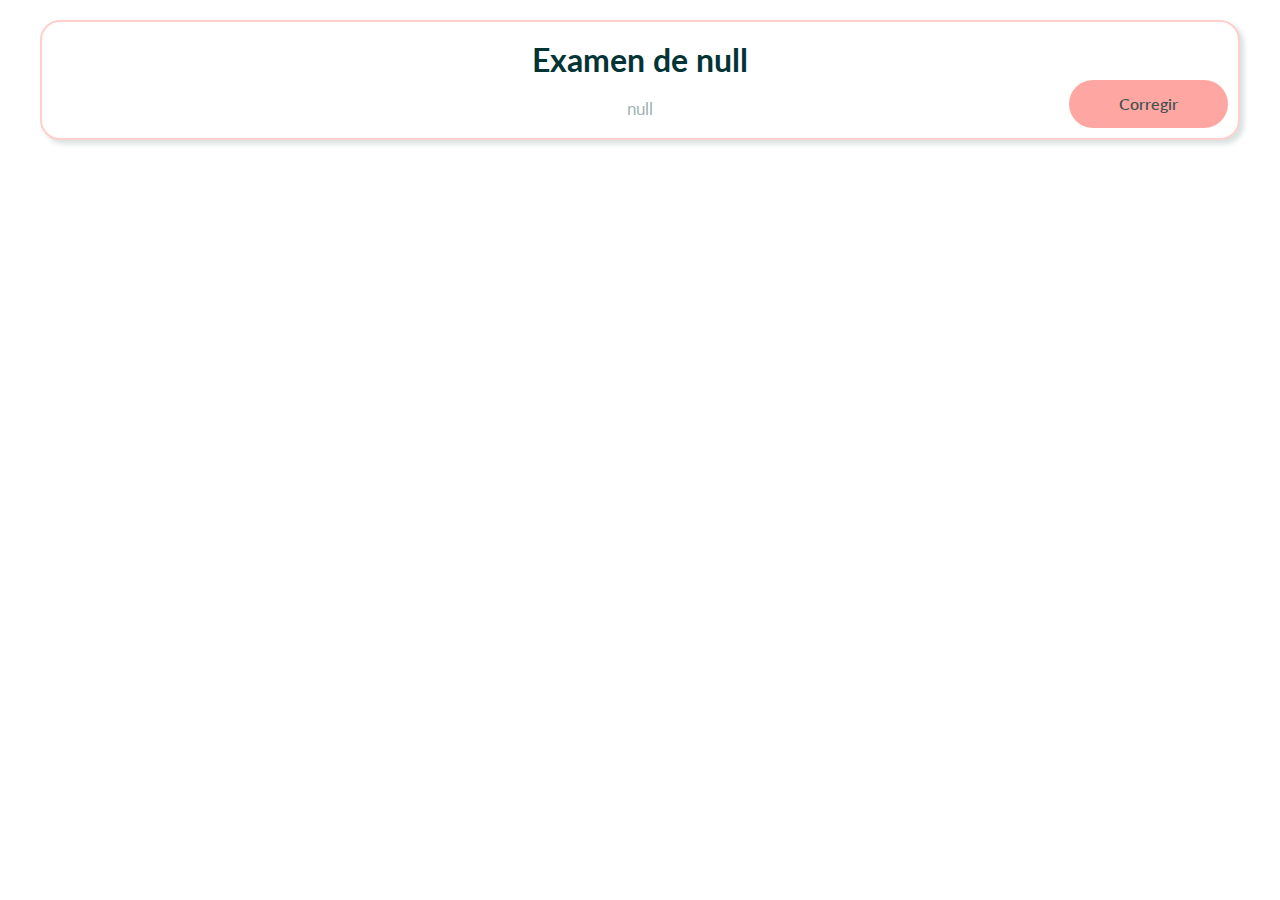
==== db_project/test.html @ 34c69552 "commitInicial" ====
<!DOCTYPE html>
<html lang="es">
<head>
    <meta charset="UTF-8">
    <meta name="viewport" content="width=device-width, initial-scale=1.0">
    <title>Test Generado</title>

    <link rel="icon" href="/img/favicon.png" type="image/x-icon">
    <link rel="preconnect" href="https://fonts.googleapis.com">
    <link rel="preconnect" href="https://fonts.gstatic.com" crossorigin>
    <link href="https://fonts.googleapis.com/css2?family=Lato:ital,wght@0,100;0,300;0,400;0,700;0,900;1,100;1,300;1,400;1,700;1,900&display=swap" rel="stylesheet">

    <link rel="stylesheet" href="css/normalize.css">
    <link rel="stylesheet" href="css/styles.css">
</head>

<body class="flex">

    <form id="examen" class="container flex formulario__examen" action="#"> <!--Cuerpo de la página-->


        <input type="button" value="Corregir" class="btnCorregir">

    </form>

    <script src="scripts/scriptExamen.js"></script>
    <!-- <script src="scripts/scriptGPT.js"></script> -->
</body>
</html>
---- db_project/css/styles.css ----
:root {
    --fondosHover: #03B5AA;
    --letraColor: #023436;
    --secundarioClaro: #FFECD1;
    --secundarioOscuro: #FE5F55;
}
html {
    box-sizing: border-box;
    font-size: 62.5%;
}
*, *:before, *:after {
    box-sizing: inherit;
}
body {
    font-size: 16px;
    font-family: "Lato", sans-serif;
    color: var(--letraColor);
    flex-direction: column;
}
h2 {
    margin: 0;
}
a {
    text-decoration: none;
}
li {
    list-style: none;
}
.container {
    max-width: 120rem;
    width: 100%;
    margin: auto;
    padding: 2rem;
}
/*ESTILOS GENERALES*/
.flex {
    display: flex;
}
.flex-column {
    flex-direction: column;
}
.gap-1 {
    gap: 1rem;
}
.gap-2 {
    gap: 2rem;
}
.space-between {
    justify-content: space-between;
}
.align-items {
    align-items: center;
}
.hidden {
    display: none;
}
.mostrarSeccion {
    display: block;
}
.section {
    margin-top: 3rem;
}
.paragraph, .label {
    font-size: 1.8rem;
    color: rgba(2, 52, 54, 0.4);
    margin-top: 0.7rem;
}
/*HERO*/
.logo {
    align-items: center;
    justify-content: center;
}
.logo__img {
    height: 5rem;
    border-radius: 50%;
}
.links {
    padding: 2rem;
    align-items: center;
}
.link {
    font-weight: 600;
    padding: 1rem;
}
.link:hover {
    color: var(--secundarioClaro);
    background-color: var(--secundarioOscuro);
    border-radius: 0.5rem;
}

/*CARDS SECTION*/
.cards {
    flex-direction: column;
    width: 100%;
}
.card {
    flex-direction: column;
    align-items: center;
    background-color: rgba(255, 236, 209,0.2);
    border: 0.2rem solid rgba(2, 52, 54, 0.4);
    border-radius: 2rem;
    padding: 2rem;
    flex: 1;
}
.card__img {
    display: none;
}
.card__title {
    margin: 2rem auto;
    font-size: 2.5rem;
    font-weight: 600;
    text-align: center;
    text-transform: capitalize;
}
.card__paragraph {
    margin: 0;
    margin-bottom: 2rem;
}
.btn, .btnEnviar, .btnEditar, .btnGenerar {
    cursor: pointer;
    border: none;
    padding: 1.5rem 5rem;
    background-color: var(--fondosHover);
    font-weight: 600;
    border-radius: 5rem;
    margin-top: auto;
}
.btn:hover, .btnEditar:hover, .btnEnviar:hover, .btnGenerar:hover {
    color: var(--secundarioClaro);
    background: rgba(254,95,85, 0.5);
    background: linear-gradient(90deg, rgba(254,95,85,0.75) 40%, rgba(3,181,170,0.75) 100%);
}
/*SECCIÓN ASIGNATURAS*/
.nivel__contenido {
    padding: 1.2rem;
    border-radius: 1rem;
    background-color: rgba(255, 236, 209,0.2);
    border: 0.2rem solid rgba(2, 52, 54, 0.4);
    margin-bottom: 1rem;
}
.nivel__title:hover {
    cursor: pointer;
    color: var(--fondosHover);
}
.contenido {
    margin: 0;
}
.asignatura {
    flex-direction: column;
    gap: 2rem;
    padding: 1.2rem;
    border-radius: 1rem;
    background-color: rgba(255, 236, 209,0.2);
    /* border: 0.2rem solid rgba(2, 52, 54, 0.4); */
    margin-bottom: 1rem;
}
.asignatura__name {
    margin: 0 2rem;
    font-size: 1.8rem;
    font-weight: 600;
}
.asignatura__contenido, .elementoEditar {
    margin: 0;
    margin-left: 1.2rem;
    font-weight: 600;
    padding: 1.2rem;
}
.elementoEditar:hover {
    color: var(--secundarioOscuro);
    cursor: pointer;
}
.asignatura__title:hover, .asignatura__contenido:hover {
    color: rgba(254, 96, 85, 0.5);
    cursor: pointer;
}
/*QUESTIONS' AMOUNT SECTION*/
.input {
    outline: none;
    height: 4rem;
    border-radius: 1rem;
    border: 0.2rem solid rgba(2, 52, 54, 0.4);
}
@media (min-width: 768px) {
    .container {
        width: 98%;
    }
    .cards {
        flex-direction: row;
        flex-wrap: wrap;
        padding: 2rem;
    }
    .card__img {
        display: block;
        height: 15rem;
    }
    .btnEnviar, .btnEditar {
        width: 20rem;
    }
    .btnGenerar {
        width: 25rem;
        margin: 0 auto;
    }
}

/*PÁGINA EXAMEN GENERADO*/
/* * {
    outline: .2rem solid red;
} */
.examen__title {
    text-align: center;
    margin-bottom: 2rem;
}
.examen__paragraph {
    color: rgba(2, 52, 54, 0.4);
    font-size: 1.7rem;
    text-align: center;
    margin: 0 auto;
}
.formulario__examen {
    position: relative;
    width: 95%;
    flex-direction: column;
    box-shadow: 4px 4px 5px 0px rgba(2,52,54,0.15);
    border-radius: 2rem;
    border: 0.2rem solid rgba(254, 95, 85,.3);
    padding: 2rem;
    margin: 2rem auto 5rem;
}
.pregunta__texto {
    font-size: 2rem;
    font-weight: 600;
    margin: 2rem auto;
}
.input__opcion {
    font-size: 1rem;
}
.opcion {
    position: relative;
    display: flex;
    font-size: 1.5rem;
}
.opcion input[type=radio] {
    box-shadow: inset -10px -10px 5px 0px rgba(2,52,54,0.15);
}
.opcion input {
    appearance: none;
    visibility: hidden;
}
.respuesta {
    margin-left: 2rem;
}
.opcion input[type=radio] + .selector {
    position: absolute;
    top: 1rem;
    left: 0;
    height: 1.6rem;
    width: 1.6rem;
    border-radius: 50%;
    border: 0.2rem solid rgba(2, 52, 54, 0.25);
    box-shadow: inset -2px -2px 5px 0px rgba(254, 95, 80,0.2);
    margin-right: 2rem;
}
.opcion input[type=radio] + .selector:before{
	content: "";
	position: absolute;
	height: 1.1rem;
    width: 1.1rem;
	border-radius: 50%;
	z-index: 1;
    margin: auto;
	top: 0;
    bottom: 0;
    left: 0;
    right: 0;
    background-color: rgba(254, 95, 85,.45);
	transition: all 0.1s ease; /* propiedad | tiempo | tipo movimiento */
	transform: scale(0) /* Lo reducimos a 0*/ ;
	opacity: 0; /* Lo ocultamos*/
}
.opcion input[type=radio]:checked + .selector:before {
	transform: scale(1);
	opacity: 1;
}
.opcion:hover input[type=radio] +:not(:checked) ~ .selector {
	background: var(--secundarioClaro);
}

.btnCorregir {
    cursor: pointer;
    position: absolute;
    margin: 5rem 1rem 1rem 5rem;
    right: 0;
    bottom: 0;
    padding: 1.5rem 5rem;
    border: none;
    color: rgba(2, 52, 54, 0.75);
    background-color: rgba(254, 95, 85, 0.55);
    font-weight: 600;
    border-radius: 5rem;
}
.btnCorregir:hover {
    color: var(--secundarioClaro);
    background: rgba(254,95,85, 0.55);
    background: linear-gradient(90deg, rgba(254,95,85,0.75) 50%, rgba(3,181,170,0.75) 100%);
}
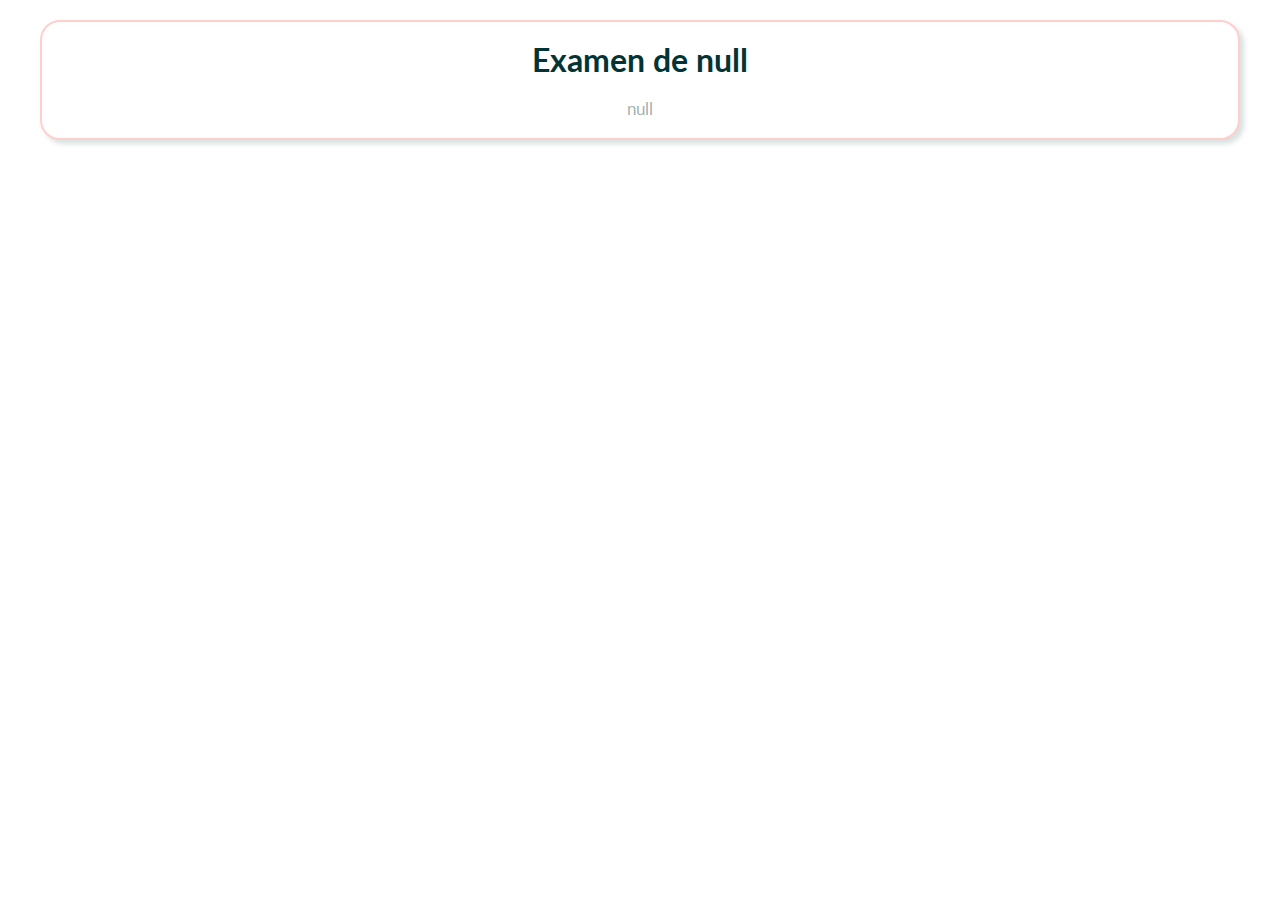
==== commit 34c0ea9d: "codigo-entregable" ====
--- a/db_project/test.html
+++ b/db_project/test.html
@@ -1,29 +1,25 @@
-<!DOCTYPE html>
-<html lang="es">
-<head>
-    <meta charset="UTF-8">
-    <meta name="viewport" content="width=device-width, initial-scale=1.0">
-    <title>Test Generado</title>
-
-    <link rel="icon" href="/img/favicon.png" type="image/x-icon">
-    <link rel="preconnect" href="https://fonts.googleapis.com">
-    <link rel="preconnect" href="https://fonts.gstatic.com" crossorigin>
-    <link href="https://fonts.googleapis.com/css2?family=Lato:ital,wght@0,100;0,300;0,400;0,700;0,900;1,100;1,300;1,400;1,700;1,900&display=swap" rel="stylesheet">
-
-    <link rel="stylesheet" href="css/normalize.css">
-    <link rel="stylesheet" href="css/styles.css">
-</head>
-
-<body class="flex">
-
-    <form id="examen" class="container flex formulario__examen" action="#"> <!--Cuerpo de la página-->
-
-
-        <input type="button" value="Corregir" class="btnCorregir">
-
-    </form>
-
-    <script src="scripts/scriptExamen.js"></script>
-    <!-- <script src="scripts/scriptGPT.js"></script> -->
-</body>
+<!DOCTYPE html>
+<html lang="es">
+<head>
+    <meta charset="UTF-8">
+    <meta name="viewport" content="width=device-width, initial-scale=1.0">
+    <title>Test Generado</title>
+
+    <link rel="icon" href="/img/favicon.png" type="image/x-icon">
+    <link rel="preconnect" href="https://fonts.googleapis.com">
+    <link rel="preconnect" href="https://fonts.gstatic.com" crossorigin>
+    <link href="https://fonts.googleapis.com/css2?family=Lato:ital,wght@0,100;0,300;0,400;0,700;0,900;1,100;1,300;1,400;1,700;1,900&display=swap" rel="stylesheet">
+
+    <link rel="stylesheet" href="css/normalize.css">
+    <link rel="stylesheet" href="css/styles.css">
+</head>
+
+<body class="flex">
+
+    <form id="examen" class="container flex formulario__examen" action="#">
+        <!-- //http://127.0.0.1:8080/api/tests -->
+    </form>
+
+    <script src="scripts/scriptExamen.js"></script>
+</body>
 </html>--- a/db_project/css/styles.css
+++ b/db_project/css/styles.css
@@ -1,305 +1,310 @@
-:root {
-    --fondosHover: #03B5AA;
-    --letraColor: #023436;
-    --secundarioClaro: #FFECD1;
-    --secundarioOscuro: #FE5F55;
-}
-html {
-    box-sizing: border-box;
-    font-size: 62.5%;
-}
-*, *:before, *:after {
-    box-sizing: inherit;
-}
-body {
-    font-size: 16px;
-    font-family: "Lato", sans-serif;
-    color: var(--letraColor);
-    flex-direction: column;
-}
-h2 {
-    margin: 0;
-}
-a {
-    text-decoration: none;
-}
-li {
-    list-style: none;
-}
-.container {
-    max-width: 120rem;
-    width: 100%;
-    margin: auto;
-    padding: 2rem;
-}
-/*ESTILOS GENERALES*/
-.flex {
-    display: flex;
-}
-.flex-column {
-    flex-direction: column;
-}
-.gap-1 {
-    gap: 1rem;
-}
-.gap-2 {
-    gap: 2rem;
-}
-.space-between {
-    justify-content: space-between;
-}
-.align-items {
-    align-items: center;
-}
-.hidden {
-    display: none;
-}
-.mostrarSeccion {
-    display: block;
-}
-.section {
-    margin-top: 3rem;
-}
-.paragraph, .label {
-    font-size: 1.8rem;
-    color: rgba(2, 52, 54, 0.4);
-    margin-top: 0.7rem;
-}
-/*HERO*/
-.logo {
-    align-items: center;
-    justify-content: center;
-}
-.logo__img {
-    height: 5rem;
-    border-radius: 50%;
-}
-.links {
-    padding: 2rem;
-    align-items: center;
-}
-.link {
-    font-weight: 600;
-    padding: 1rem;
-}
-.link:hover {
-    color: var(--secundarioClaro);
-    background-color: var(--secundarioOscuro);
-    border-radius: 0.5rem;
-}
-
-/*CARDS SECTION*/
-.cards {
-    flex-direction: column;
-    width: 100%;
-}
-.card {
-    flex-direction: column;
-    align-items: center;
-    background-color: rgba(255, 236, 209,0.2);
-    border: 0.2rem solid rgba(2, 52, 54, 0.4);
-    border-radius: 2rem;
-    padding: 2rem;
-    flex: 1;
-}
-.card__img {
-    display: none;
-}
-.card__title {
-    margin: 2rem auto;
-    font-size: 2.5rem;
-    font-weight: 600;
-    text-align: center;
-    text-transform: capitalize;
-}
-.card__paragraph {
-    margin: 0;
-    margin-bottom: 2rem;
-}
-.btn, .btnEnviar, .btnEditar, .btnGenerar {
-    cursor: pointer;
-    border: none;
-    padding: 1.5rem 5rem;
-    background-color: var(--fondosHover);
-    font-weight: 600;
-    border-radius: 5rem;
-    margin-top: auto;
-}
-.btn:hover, .btnEditar:hover, .btnEnviar:hover, .btnGenerar:hover {
-    color: var(--secundarioClaro);
-    background: rgba(254,95,85, 0.5);
-    background: linear-gradient(90deg, rgba(254,95,85,0.75) 40%, rgba(3,181,170,0.75) 100%);
-}
-/*SECCIÓN ASIGNATURAS*/
-.nivel__contenido {
-    padding: 1.2rem;
-    border-radius: 1rem;
-    background-color: rgba(255, 236, 209,0.2);
-    border: 0.2rem solid rgba(2, 52, 54, 0.4);
-    margin-bottom: 1rem;
-}
-.nivel__title:hover {
-    cursor: pointer;
-    color: var(--fondosHover);
-}
-.contenido {
-    margin: 0;
-}
-.asignatura {
-    flex-direction: column;
-    gap: 2rem;
-    padding: 1.2rem;
-    border-radius: 1rem;
-    background-color: rgba(255, 236, 209,0.2);
-    /* border: 0.2rem solid rgba(2, 52, 54, 0.4); */
-    margin-bottom: 1rem;
-}
-.asignatura__name {
-    margin: 0 2rem;
-    font-size: 1.8rem;
-    font-weight: 600;
-}
-.asignatura__contenido, .elementoEditar {
-    margin: 0;
-    margin-left: 1.2rem;
-    font-weight: 600;
-    padding: 1.2rem;
-}
-.elementoEditar:hover {
-    color: var(--secundarioOscuro);
-    cursor: pointer;
-}
-.asignatura__title:hover, .asignatura__contenido:hover {
-    color: rgba(254, 96, 85, 0.5);
-    cursor: pointer;
-}
-/*QUESTIONS' AMOUNT SECTION*/
-.input {
-    outline: none;
-    height: 4rem;
-    border-radius: 1rem;
-    border: 0.2rem solid rgba(2, 52, 54, 0.4);
-}
-@media (min-width: 768px) {
-    .container {
-        width: 98%;
-    }
-    .cards {
-        flex-direction: row;
-        flex-wrap: wrap;
-        padding: 2rem;
-    }
-    .card__img {
-        display: block;
-        height: 15rem;
-    }
-    .btnEnviar, .btnEditar {
-        width: 20rem;
-    }
-    .btnGenerar {
-        width: 25rem;
-        margin: 0 auto;
-    }
-}
-
-/*PÁGINA EXAMEN GENERADO*/
-/* * {
-    outline: .2rem solid red;
-} */
-.examen__title {
-    text-align: center;
-    margin-bottom: 2rem;
-}
-.examen__paragraph {
-    color: rgba(2, 52, 54, 0.4);
-    font-size: 1.7rem;
-    text-align: center;
-    margin: 0 auto;
-}
-.formulario__examen {
-    position: relative;
-    width: 95%;
-    flex-direction: column;
-    box-shadow: 4px 4px 5px 0px rgba(2,52,54,0.15);
-    border-radius: 2rem;
-    border: 0.2rem solid rgba(254, 95, 85,.3);
-    padding: 2rem;
-    margin: 2rem auto 5rem;
-}
-.pregunta__texto {
-    font-size: 2rem;
-    font-weight: 600;
-    margin: 2rem auto;
-}
-.input__opcion {
-    font-size: 1rem;
-}
-.opcion {
-    position: relative;
-    display: flex;
-    font-size: 1.5rem;
-}
-.opcion input[type=radio] {
-    box-shadow: inset -10px -10px 5px 0px rgba(2,52,54,0.15);
-}
-.opcion input {
-    appearance: none;
-    visibility: hidden;
-}
-.respuesta {
-    margin-left: 2rem;
-}
-.opcion input[type=radio] + .selector {
-    position: absolute;
-    top: 1rem;
-    left: 0;
-    height: 1.6rem;
-    width: 1.6rem;
-    border-radius: 50%;
-    border: 0.2rem solid rgba(2, 52, 54, 0.25);
-    box-shadow: inset -2px -2px 5px 0px rgba(254, 95, 80,0.2);
-    margin-right: 2rem;
-}
-.opcion input[type=radio] + .selector:before{
-	content: "";
-	position: absolute;
-	height: 1.1rem;
-    width: 1.1rem;
-	border-radius: 50%;
-	z-index: 1;
-    margin: auto;
-	top: 0;
-    bottom: 0;
-    left: 0;
-    right: 0;
-    background-color: rgba(254, 95, 85,.45);
-	transition: all 0.1s ease; /* propiedad | tiempo | tipo movimiento */
-	transform: scale(0) /* Lo reducimos a 0*/ ;
-	opacity: 0; /* Lo ocultamos*/
-}
-.opcion input[type=radio]:checked + .selector:before {
-	transform: scale(1);
-	opacity: 1;
-}
-.opcion:hover input[type=radio] +:not(:checked) ~ .selector {
-	background: var(--secundarioClaro);
-}
-
-.btnCorregir {
-    cursor: pointer;
-    position: absolute;
-    margin: 5rem 1rem 1rem 5rem;
-    right: 0;
-    bottom: 0;
-    padding: 1.5rem 5rem;
-    border: none;
-    color: rgba(2, 52, 54, 0.75);
-    background-color: rgba(254, 95, 85, 0.55);
-    font-weight: 600;
-    border-radius: 5rem;
-}
-.btnCorregir:hover {
-    color: var(--secundarioClaro);
-    background: rgba(254,95,85, 0.55);
-    background: linear-gradient(90deg, rgba(254,95,85,0.75) 50%, rgba(3,181,170,0.75) 100%);
+:root {
+    --fondosHover: #03B5AA;
+    --letraColor: #023436;
+    --secundarioClaro: #FFECD1;
+    --secundarioOscuro: #FE5F55;
+}
+html {
+    box-sizing: border-box;
+    font-size: 62.5%;
+}
+*, *:before, *:after {
+    box-sizing: inherit;
+}
+body {
+    font-size: 16px;
+    font-family: "Lato", sans-serif;
+    color: var(--letraColor);
+    flex-direction: column;
+}
+h2 {
+    margin: 0;
+}
+a {
+    text-decoration: none;
+}
+li {
+    list-style: none;
+}
+.container {
+    max-width: 120rem;
+    width: 100%;
+    margin: auto;
+    padding: 2rem;
+}
+/*ESTILOS GENERALES*/
+.flex {
+    display: flex;
+}
+.flex-column {
+    flex-direction: column;
+}
+.gap-1 {
+    gap: 1rem;
+}
+.gap-2 {
+    gap: 2rem;
+}
+.space-between {
+    justify-content: space-between;
+}
+.align-items {
+    align-items: center;
+}
+.hidden {
+    display: none;
+}
+.mostrarSeccion {
+    display: block;
+}
+.section {
+    margin-top: 3rem;
+}
+.paragraph, .label {
+    font-size: 1.8rem;
+    color: rgba(2, 52, 54, 0.4);
+    margin-top: 0.7rem;
+}
+/*HERO*/
+.logo {
+    align-items: center;
+    justify-content: center;
+}
+.logo__img {
+    height: 5rem;
+    border-radius: 50%;
+}
+.links {
+    padding: 2rem;
+    align-items: center;
+}
+.link {
+    font-size: 2.8rem;
+    font-weight: 600;
+    padding: 1rem;
+}
+.link:hover {
+    color: var(--secundarioClaro);
+    background-color: var(--secundarioOscuro);
+    border-radius: 0.5rem;
+}
+.img__container {
+    margin: 5rem auto;
+}
+/*CARDS SECTION*/
+.cards {
+    flex-direction: column;
+    width: 100%;
+}
+.card {
+    flex-direction: column;
+    align-items: center;
+    background-color: rgba(255, 236, 209,0.2);
+    border: 0.2rem solid rgba(2, 52, 54, 0.4);
+    border-radius: 2rem;
+    padding: 2rem;
+    flex: 1;
+}
+.card__img {
+    display: none;
+}
+.card__title {
+    margin: 2rem auto;
+    font-size: 2.5rem;
+    font-weight: 600;
+    text-align: center;
+    text-transform: capitalize;
+}
+.card__paragraph {
+    margin: 0;
+    margin-bottom: 2rem;
+}
+.btn, .btnEnviar, .btnEditar, .btnGenerar {
+    cursor: pointer;
+    border: none;
+    padding: 1.5rem 5rem;
+    background-color: var(--fondosHover);
+    font-weight: 600;
+    border-radius: 5rem;
+    margin-top: auto;
+}
+.btn:hover, .btnEditar:hover, .btnEnviar:hover, .btnGenerar:hover {
+    color: var(--secundarioClaro);
+    background: rgba(254,95,85, 0.5);
+    /* background: linear-gradient(90deg, rgba(254,95,85,0.75) 40%, rgba(3,181,170,0.75) 100%); */
+}
+/*SECCIÓN ASIGNATURAS*/
+.nivel__contenido {
+    padding: 1.2rem;
+    border-radius: 1rem;
+    background-color: rgba(255, 236, 209,0.2);
+    border: 0.2rem solid rgba(2, 52, 54, 0.4);
+    margin-bottom: 1rem;
+}
+.nivel__title:hover {
+    cursor: pointer;
+    color: var(--fondosHover);
+}
+.contenido {
+    margin: 0;
+}
+.asignatura {
+    flex-direction: column;
+    gap: 2rem;
+    padding: 1.2rem;
+    border-radius: 1rem;
+    background-color: rgba(255, 236, 209,0.2);
+    /* border: 0.2rem solid rgba(2, 52, 54, 0.4); */
+    margin-bottom: 1rem;
+}
+.asignatura__name {
+    margin: 0 2rem;
+    font-size: 1.8rem;
+    font-weight: 600;
+}
+.asignatura__contenido, .elementoEditar {
+    margin: 0;
+    margin-left: 1.2rem;
+    font-weight: 600;
+    padding: 1.2rem;
+}
+.elementoEditar:hover {
+    color: var(--secundarioOscuro);
+    cursor: pointer;
+}
+.asignatura__title:hover, .asignatura__contenido:hover {
+    color: rgba(254, 96, 85, 0.5);
+    cursor: pointer;
+}
+/*QUESTIONS' AMOUNT SECTION*/
+.input {
+    outline: none;
+    height: 4rem;
+    border-radius: 1rem;
+    border: 0.2rem solid rgba(2, 52, 54, 0.4);
+}
+
+/*PÁGINA EXAMEN GENERADO*/
+.examen__title {
+    text-align: center;
+    margin-bottom: 2rem;
+}
+.examen__paragraph {
+    color: rgba(2, 52, 54, 0.4);
+    font-size: 1.7rem;
+    text-align: center;
+    margin: 0 auto;
+}
+.formulario__examen {
+    width: 95%;
+    flex-direction: column;
+    box-shadow: 4px 4px 5px 0px rgba(2,52,54,0.15);
+    border-radius: 2rem;
+    border: 0.2rem solid rgba(254, 95, 85,.3);
+    padding: 2rem;
+    margin: 2rem auto 5rem;
+}
+.pregunta__texto {
+    font-size: 2rem;
+    font-weight: 600;
+    margin: 2rem auto;
+}
+.input__opcion {
+    font-size: 1rem;
+}
+.opcion {
+    position: relative;
+    display: flex;
+    font-size: 1.5rem;
+}
+.selector {
+    display: inline-block;
+}
+.opcion input[type=radio] {
+    box-shadow: inset -10px -10px 5px 0px rgba(2,52,54,0.15);
+}
+.opcion input {
+    appearance: none;
+    visibility: hidden;
+}
+.respuesta {
+    margin-left: 2rem;
+}
+.opcion input[type=radio] + .selector {
+    position: absolute;
+    top: 1rem;
+    left: 0;
+    height: 1.6rem;
+    width: 1.6rem;
+    border-radius: 50%;
+    border: 0.2rem solid rgba(2, 52, 54, 0.25);
+    box-shadow: inset -2px -2px 5px 0px rgba(254, 95, 80,0.2);
+    margin-right: 2rem;
+}
+.opcion input[type=radio] + .selector:before{
+	content: "";
+	position: absolute;
+	height: 1.1rem;
+    width: 1.1rem;
+	border-radius: 50%;
+	z-index: 1;
+    margin: auto;
+	top: 0;
+    bottom: 0;
+    left: 0;
+    right: 0;
+    background-color: rgba(254, 95, 85,.45);
+	transition: all 0.1s ease; /* propiedad | tiempo | tipo movimiento */
+	transform: scale(0) /* Lo reducimos a 0*/ ;
+	opacity: 0; /* Lo ocultamos*/
+}
+.opcion input[type=radio]:checked + .selector:before {
+	transform: scale(1);
+	opacity: 1;
+}
+.opcion:hover input[type=radio] +:not(:checked) ~ .selector {
+	background: var(--secundarioClaro);
+}
+
+.btnCorregir {
+    cursor: pointer;
+    width: 100%;
+    margin: 2rem auto;
+    padding: 1.5rem 5rem;
+    border: none;
+    color: rgba(2, 52, 54, 0.75);
+    background-color: rgba(254, 95, 85, 0.55);
+    font-weight: 600;
+    border-radius: 5rem;
+}
+.btnCorregir:hover {
+    color: var(--secundarioClaro);
+    background: rgba(254,95,85, 0.55);
+    /* background: linear-gradient(90deg, rgba(254,95,85,0.75) 50%, rgba(3,181,170,0.75) 100%); */
+}
+
+@media (min-width: 768px) {
+    .container {
+        width: 98%;
+    }
+    .cards {
+        flex-direction: row;
+        flex-wrap: wrap;
+        padding: 2rem;
+    }
+    .card__img {
+        display: block;
+        height: 15rem;
+    }
+    .btnEnviar, .btnEditar {
+        width: 20rem;
+    }
+    .btnGenerar {
+        width: 25rem;
+        margin: 0 auto;
+    }
+    .btnCorregir {
+        width: 25rem;
+        font-size: 2rem;
+    }
 }